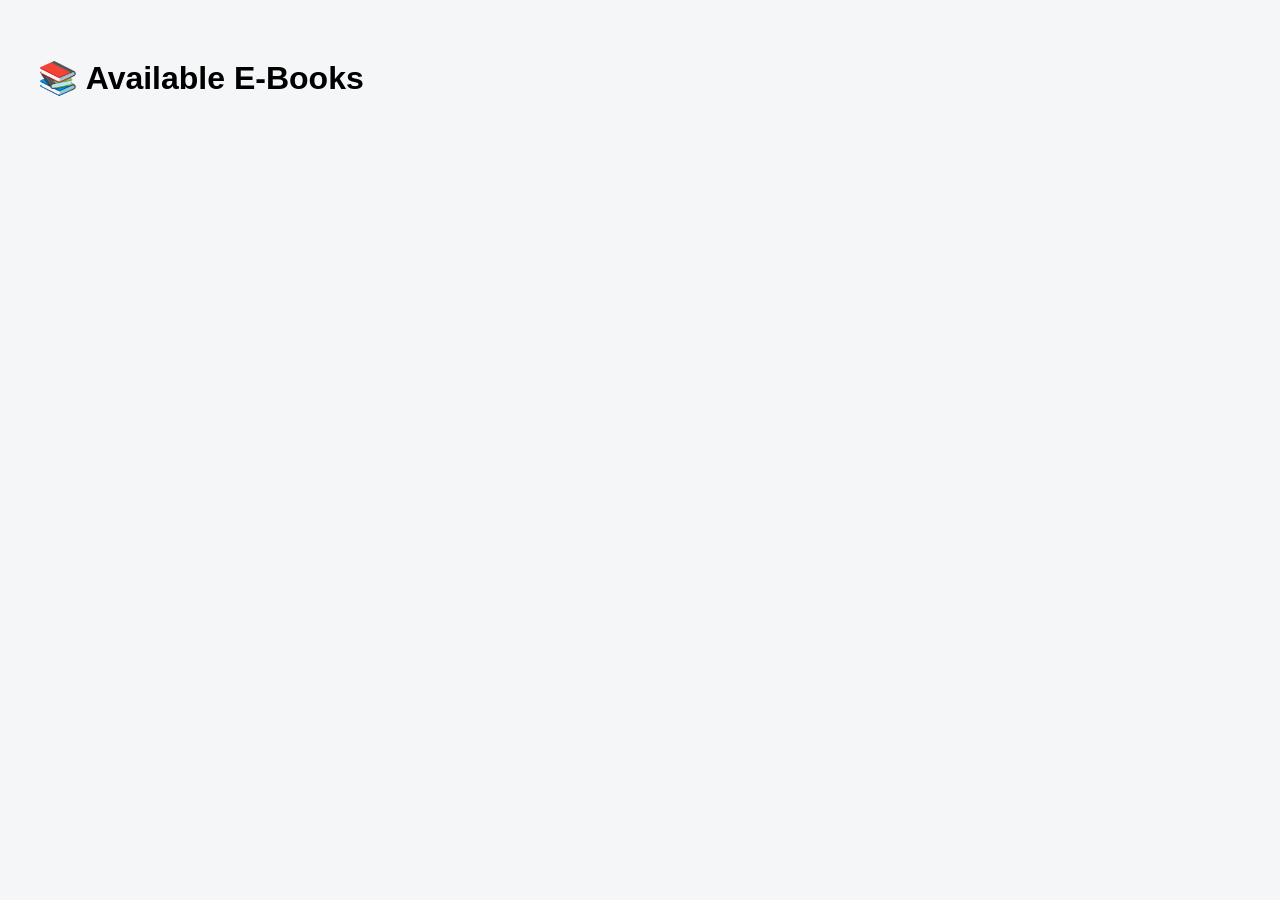
==== frontend/index.html @ c2807be4 "Initial commit: Added backend and frontend structure" ====
<!DOCTYPE html>
<html>
<head>
    <title>KitabGhar - EBooks</title>
    <style>
        body {
            font-family: Arial;
            background: #f4f6f8;
            padding: 30px;
        }
        .book {
            background: white;
            padding: 15px;
            margin-bottom: 15px;
            border-radius: 6px;
            box-shadow: 0 0 6px rgba(0,0,0,0.1);
        }
        a {
            color: #007bff;
            text-decoration: none;
        }
    </style>
</head>
<body>

<h1>📚 Available E-Books</h1>

<div id="bookList"></div>

<script src="js/script.js"></script>
</body>
</html>
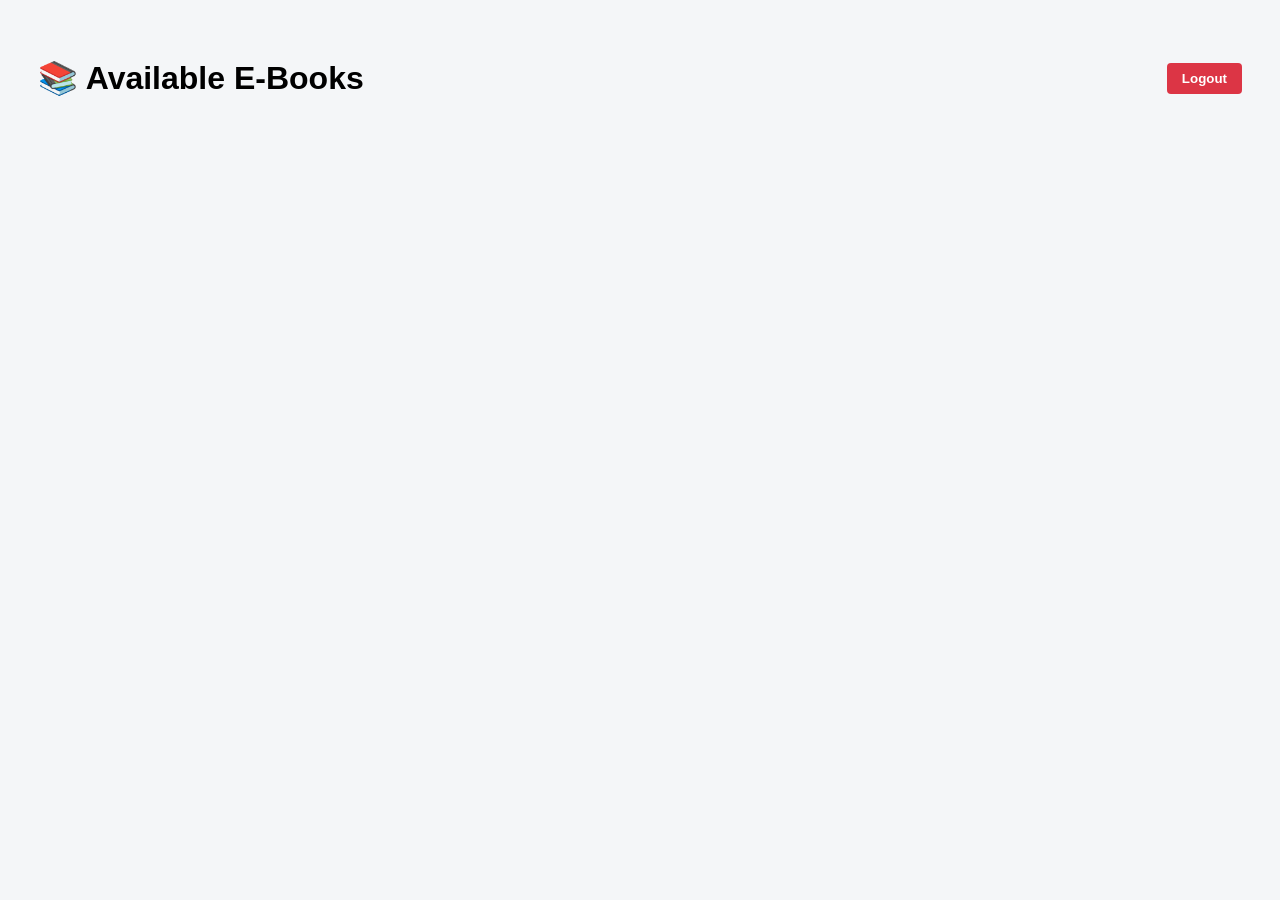
==== commit 2859ee5d: "Add logout functionality to frontend and backend" ====
--- a/frontend/index.html
+++ b/frontend/index.html
@@ -7,6 +7,25 @@
             font-family: Arial;
             background: #f4f6f8;
             padding: 30px;
+        }
+        /* Header and Logout Styling */
+        .header {
+            display: flex;
+            justify-content: space-between;
+            align-items: center;
+            margin-bottom: 20px;
+        }
+        .logout-btn {
+            background-color: #dc3545;
+            color: white;
+            border: none;
+            padding: 8px 15px;
+            border-radius: 4px;
+            cursor: pointer;
+            font-weight: bold;
+        }
+        .logout-btn:hover {
+            background-color: #c82333;
         }
         .book {
             background: white;
@@ -23,10 +42,13 @@
 </head>
 <body>
 
-<h1>📚 Available E-Books</h1>
+<div class="header">
+    <h1>📚 Available E-Books</h1>
+    <button class="logout-btn" onclick="logout()">Logout</button>
+</div>
 
 <div id="bookList"></div>
 
 <script src="js/script.js"></script>
 </body>
-</html>
+</html>
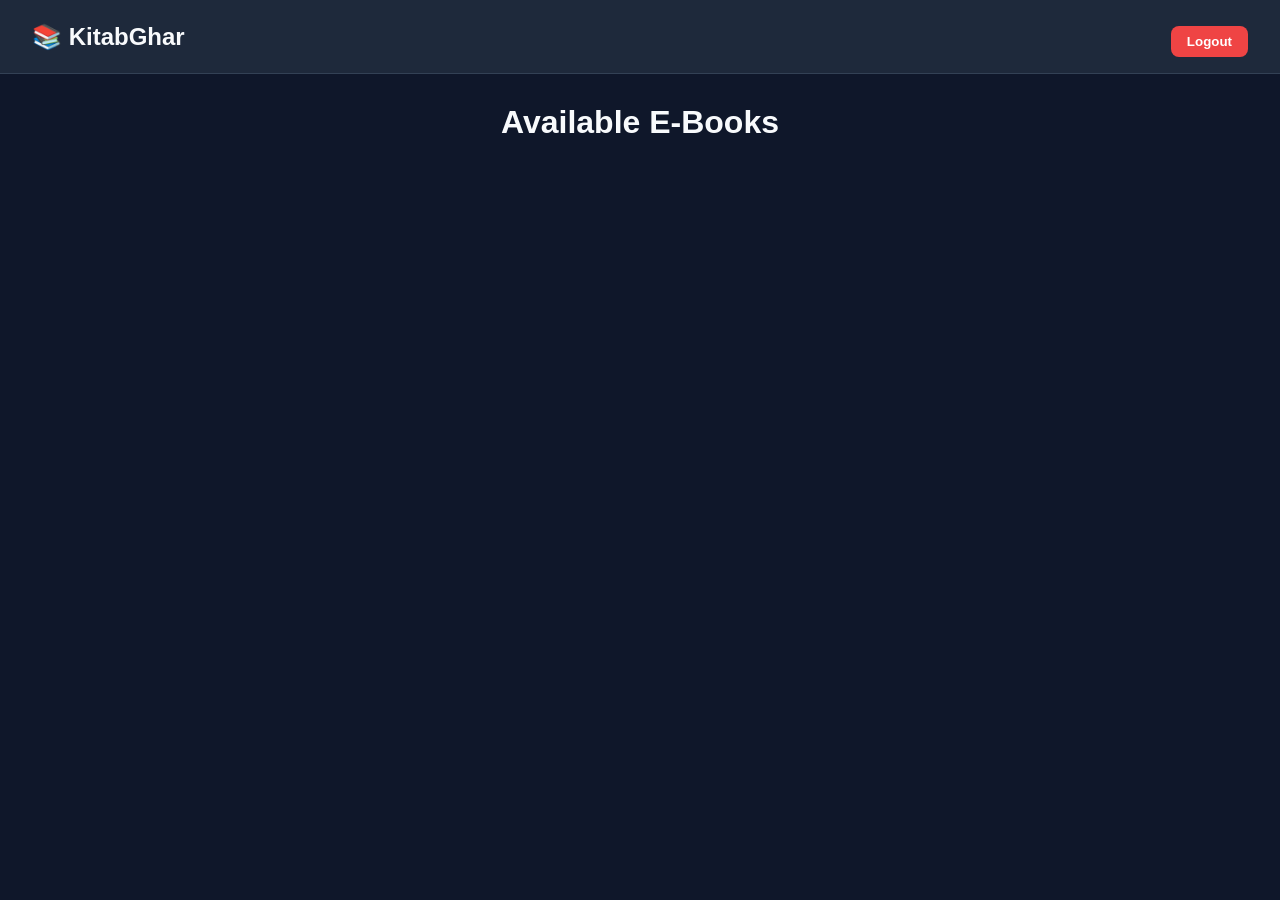
==== commit f00b2e40: "Complete UI overhaul and logout integration" ====
--- a/frontend/index.html
+++ b/frontend/index.html
@@ -1,51 +1,17 @@
 <!DOCTYPE html>
 <html>
 <head>
-    <title>KitabGhar - EBooks</title>
-    <style>
-        body {
-            font-family: Arial;
-            background: #f4f6f8;
-            padding: 30px;
-        }
-        /* Header and Logout Styling */
-        .header {
-            display: flex;
-            justify-content: space-between;
-            align-items: center;
-            margin-bottom: 20px;
-        }
-        .logout-btn {
-            background-color: #dc3545;
-            color: white;
-            border: none;
-            padding: 8px 15px;
-            border-radius: 4px;
-            cursor: pointer;
-            font-weight: bold;
-        }
-        .logout-btn:hover {
-            background-color: #c82333;
-        }
-        .book {
-            background: white;
-            padding: 15px;
-            margin-bottom: 15px;
-            border-radius: 6px;
-            box-shadow: 0 0 6px rgba(0,0,0,0.1);
-        }
-        a {
-            color: #007bff;
-            text-decoration: none;
-        }
-    </style>
+    <title>KitabGhar - Library</title>
+    <link rel="stylesheet" href="css/style.css">
 </head>
 <body>
 
-<div class="header">
-    <h1>📚 Available E-Books</h1>
+<div class="nav-bar">
+    <h2 style="margin:0">📚 KitabGhar</h2>
     <button class="logout-btn" onclick="logout()">Logout</button>
 </div>
+
+<h1 style="margin-top: 30px;">Available E-Books</h1>
 
 <div id="bookList"></div>
 
--- a/frontend/css/style.css
+++ b/frontend/css/style.css
@@ -0,0 +1,129 @@
+:root {
+    --primary: #6366f1;
+    --primary-hover: #4f46e5;
+    --danger: #ef4444;
+    --bg: #0f172a;
+    --card-bg: #1e293b;
+    --text: #f8fafc;
+}
+
+body {
+    font-family: 'Segoe UI', Tahoma, Geneva, Verdana, sans-serif;
+    background-color: var(--bg);
+    color: var(--text);
+    margin: 0;
+    display: flex;
+    flex-direction: column;
+    align-items: center;
+    min-height: 100vh;
+}
+
+/* Header & Navigation */
+.nav-bar {
+    width: 100%;
+    padding: 1rem 2rem;
+    display: flex;
+    justify-content: space-between;
+    align-items: center;
+    background: var(--card-bg);
+    box-sizing: border-box;
+    border-bottom: 1px solid #334155;
+    position: sticky;
+    top: 0;
+    z-index: 100;
+}
+
+/* Containers */
+.container {
+    background: var(--card-bg);
+    padding: 2rem;
+    border-radius: 12px;
+    box-shadow: 0 10px 15px -3px rgba(0, 0, 0, 0.3);
+    width: 100%;
+    max-width: 400px;
+    margin-top: 50px;
+}
+
+/* Inputs & Buttons */
+input, select {
+    width: 100%;
+    padding: 12px;
+    margin: 8px 0;
+    border-radius: 8px;
+    border: 1px solid #334155;
+    background: #0f172a;
+    color: white;
+    box-sizing: border-box;
+    outline: none;
+}
+
+input:focus {
+    border-color: var(--primary);
+}
+
+button {
+    width: 100%;
+    padding: 12px;
+    background-color: var(--primary);
+    color: white;
+    border: none;
+    border-radius: 8px;
+    cursor: pointer;
+    font-weight: 600;
+    transition: 0.3s;
+    margin-top: 10px;
+}
+
+button:hover {
+    background-color: var(--primary-hover);
+    transform: translateY(-2px);
+}
+
+.logout-btn {
+    background-color: var(--danger);
+    width: auto;
+    padding: 8px 16px;
+}
+
+/* Book Grid Layout */
+#bookList {
+    display: grid;
+    grid-template-columns: repeat(auto-fill, minmax(280px, 1fr));
+    gap: 25px;
+    padding: 40px;
+    width: 90%;
+    max-width: 1200px;
+}
+
+.book {
+    background: var(--card-bg);
+    padding: 20px;
+    border-radius: 16px;
+    border: 1px solid #334155;
+    transition: 0.3s;
+    display: flex;
+    flex-direction: column;
+    gap: 10px;
+}
+
+.book:hover {
+    transform: scale(1.03);
+    border-color: var(--primary);
+}
+
+.book h3 { margin: 0; color: var(--primary); }
+.book p { margin: 0; font-size: 0.9rem; color: #94a3b8; }
+
+.download-link {
+    display: inline-block;
+    margin-top: 10px;
+    padding: 10px;
+    background: #334155;
+    color: white;
+    text-align: center;
+    border-radius: 8px;
+    text-decoration: none;
+    transition: 0.2s;
+}
+
+.download-link:hover { background: var(--primary); }
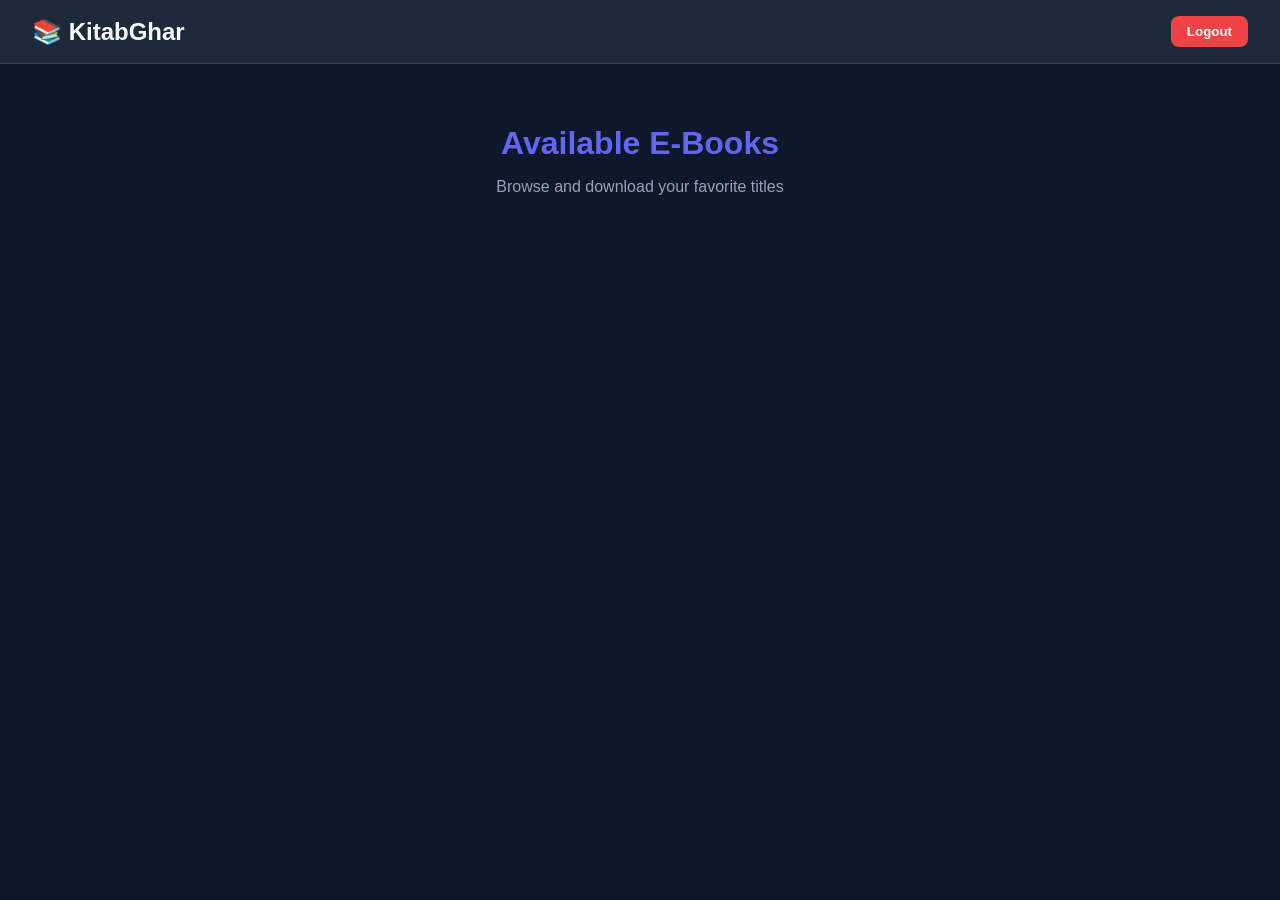
==== commit 1d174a91: "Final Build: Professional UI, Logout, and Admin Delete feature" ====
--- a/frontend/index.html
+++ b/frontend/index.html
@@ -1,20 +1,27 @@
 <!DOCTYPE html>
-<html>
+<html lang="en">
 <head>
-    <title>KitabGhar - Library</title>
+    <meta charset="UTF-8">
+    <meta name="viewport" content="width=device-width, initial-scale=1.0">
+    <title>KitabGhar | Library Catalog</title>
     <link rel="stylesheet" href="css/style.css">
 </head>
 <body>
 
-<div class="nav-bar">
-    <h2 style="margin:0">📚 KitabGhar</h2>
-    <button class="logout-btn" onclick="logout()">Logout</button>
-</div>
+    <div class="nav-bar">
+        <h2 style="margin:0">📚 KitabGhar</h2>
+        <div style="display: flex; align-items: center; gap: 15px;">
+            <button class="logout-btn" onclick="logout()">Logout</button>
+        </div>
+    </div>
 
-<h1 style="margin-top: 30px;">Available E-Books</h1>
+    <div style="width: 100%; text-align: center; margin-top: 40px;">
+        <h1 style="color: var(--primary); margin-bottom: 5px;">Available E-Books</h1>
+        <p style="color: #94a3b8;">Browse and download your favorite titles</p>
+    </div>
 
-<div id="bookList"></div>
+    <div id="bookList"></div>
 
-<script src="js/script.js"></script>
+    <script src="js/script.js"></script>
 </body>
 </html>
--- a/frontend/css/style.css
+++ b/frontend/css/style.css
@@ -2,6 +2,7 @@
     --primary: #6366f1;
     --primary-hover: #4f46e5;
     --danger: #ef4444;
+    --danger-hover: #dc2626;
     --bg: #0f172a;
     --card-bg: #1e293b;
     --text: #f8fafc;
@@ -42,6 +43,7 @@
     width: 100%;
     max-width: 400px;
     margin-top: 50px;
+    text-align: center; /* Center form headings */
 }
 
 /* Inputs & Buttons */
@@ -55,10 +57,12 @@
     color: white;
     box-sizing: border-box;
     outline: none;
+    font-size: 14px;
 }
 
 input:focus {
     border-color: var(--primary);
+    box-shadow: 0 0 0 2px rgba(99, 102, 241, 0.2);
 }
 
 button {
@@ -70,7 +74,7 @@
     border-radius: 8px;
     cursor: pointer;
     font-weight: 600;
-    transition: 0.3s;
+    transition: all 0.3s ease;
     margin-top: 10px;
 }
 
@@ -79,10 +83,16 @@
     transform: translateY(-2px);
 }
 
+/* Logout & Delete Button Styling */
 .logout-btn {
     background-color: var(--danger);
     width: auto;
     padding: 8px 16px;
+    margin-top: 0; /* Align properly in nav-bar */
+}
+
+.logout-btn:hover {
+    background-color: var(--danger-hover);
 }
 
 /* Book Grid Layout */
@@ -93,6 +103,7 @@
     padding: 40px;
     width: 90%;
     max-width: 1200px;
+    box-sizing: border-box;
 }
 
 .book {
@@ -100,30 +111,62 @@
     padding: 20px;
     border-radius: 16px;
     border: 1px solid #334155;
-    transition: 0.3s;
+    transition: all 0.3s ease;
     display: flex;
     flex-direction: column;
-    gap: 10px;
+    gap: 8px;
+    text-align: left; /* Keep book info readable */
 }
 
 .book:hover {
-    transform: scale(1.03);
+    transform: translateY(-5px);
     border-color: var(--primary);
+    box-shadow: 0 10px 20px rgba(0, 0, 0, 0.2);
 }
 
-.book h3 { margin: 0; color: var(--primary); }
-.book p { margin: 0; font-size: 0.9rem; color: #94a3b8; }
+.book h3 { 
+    margin: 0; 
+    color: var(--primary);
+    font-size: 1.2rem;
+}
 
+.book p { 
+    margin: 0; 
+    font-size: 0.9rem; 
+    color: #94a3b8; 
+}
+
+/* Download Link Styling */
 .download-link {
-    display: inline-block;
-    margin-top: 10px;
+    display: block;
+    margin-top: 12px;
     padding: 10px;
     background: #334155;
     color: white;
     text-align: center;
     border-radius: 8px;
     text-decoration: none;
-    transition: 0.2s;
+    transition: background 0.2s;
+    font-weight: 500;
 }
 
-.download-link:hover { background: var(--primary); }+.download-link:hover { 
+    background: var(--primary); 
+}
+
+/* Labels for Admin Form */
+label {
+    display: block;
+    text-align: left;
+    font-size: 0.8rem;
+    color: #94a3b8;
+    margin-top: 10px;
+    margin-left: 2px;
+}
+
+/* File Input customization */
+input[type="file"] {
+    border: 1px dashed #334155;
+    background: transparent;
+    cursor: pointer;
+}
